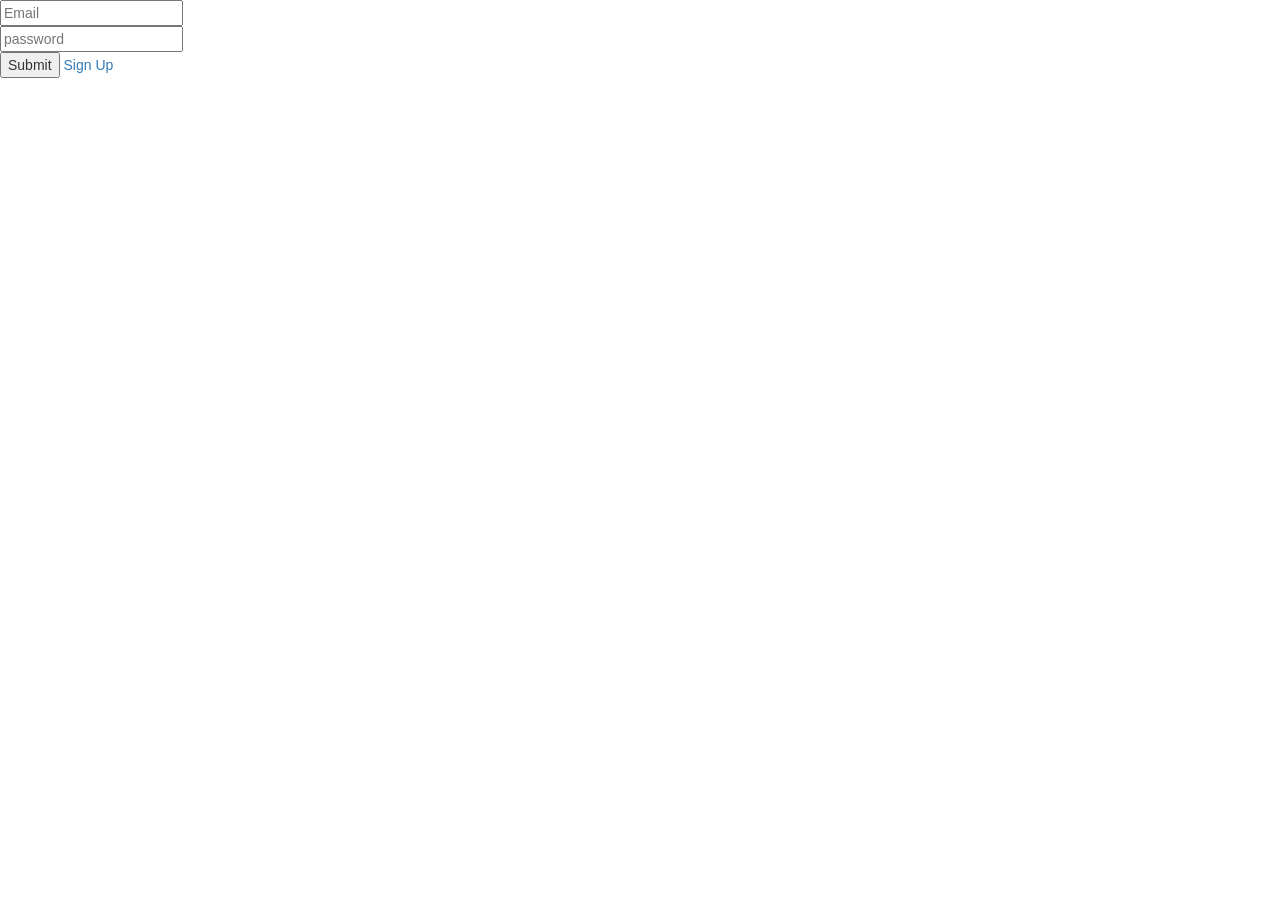
==== LoginForm/WebContent/Login.html @ a32a7ac8 "file added" ====
<!DOCTYPE html>

<html>
<head>
<meta charset="UTF-8">
<title>Login</title>
<link rel="stylesheet" href="https://maxcdn.bootstrapcdn.com/bootstrap/3.3.7/css/bootstrap.min.css">
<script src="https://ajax.googleapis.com/ajax/libs/jquery/3.2.1/jquery.min.js"></script>
<script src="https://maxcdn.bootstrapcdn.com/bootstrap/3.3.7/js/bootstrap.min.js"></script>

</head>
<body>
<form name ="myform" action="LoginC" method="post" >
<div><input type ="text" name="email" Placeholder="Email" required></div>
<div><input type ="password" name="password" Placeholder="password" required></div>
<input type="submit" value="Submit">
<a href="Signup.html">Sign Up</a>
</form>
</body>
</html>
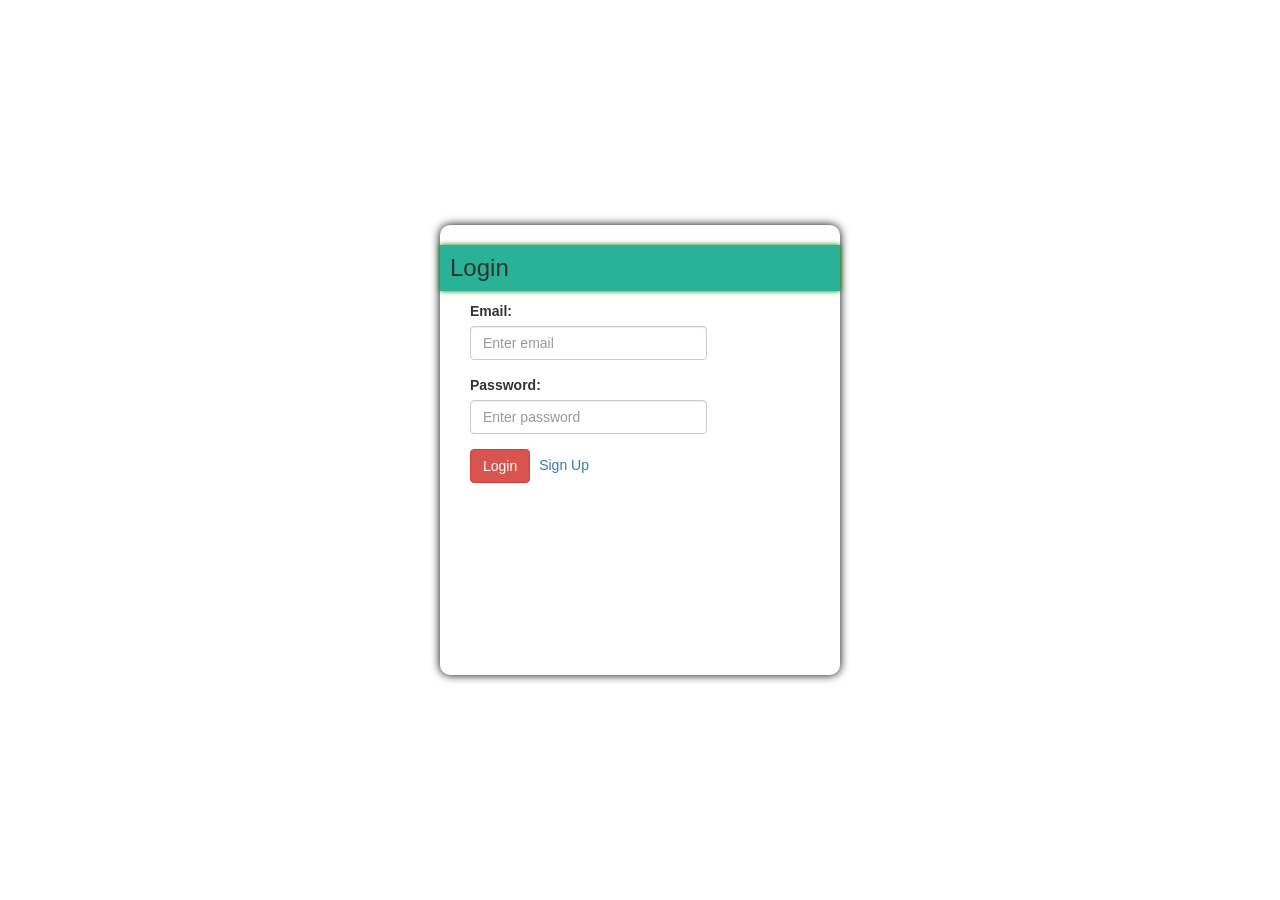
==== commit 330221d7: "commit" ====
--- a/LoginForm/WebContent/Login.html
+++ b/LoginForm/WebContent/Login.html
@@ -4,17 +4,66 @@
 <head>
 <meta charset="UTF-8">
 <title>Login</title>
+<link rel="stylesheet" type="text/css" href="css/form.css">
 <link rel="stylesheet" href="https://maxcdn.bootstrapcdn.com/bootstrap/3.3.7/css/bootstrap.min.css">
-<script src="https://ajax.googleapis.com/ajax/libs/jquery/3.2.1/jquery.min.js"></script>
-<script src="https://maxcdn.bootstrapcdn.com/bootstrap/3.3.7/js/bootstrap.min.js"></script>
+<script
+	src="https://ajax.googleapis.com/ajax/libs/jquery/3.2.1/jquery.min.js"></script>
+<script
+	src="https://maxcdn.bootstrapcdn.com/bootstrap/3.3.7/js/bootstrap.min.js"></script>
+<style>
 
+</style>
 </head>
 <body>
-<form name ="myform" action="LoginC" method="post" >
-<div><input type ="text" name="email" Placeholder="Email" required></div>
-<div><input type ="password" name="password" Placeholder="password" required></div>
-<input type="submit" value="Submit">
-<a href="Signup.html">Sign Up</a>
-</form>
+	<div class="Container">
+	<div class="row">
+			<div class="col-sm-12">
+		<h3>Login</h3>
+		</div>
+		</div>
+		<form name="myform" action="LoginC" method="post">
+			<!-- <div class="row">
+				<div class="col-sm-12"> -->
+
+					<!-- <div class="panel panel-success">
+						<div class="panel-heading">Login Page</div>
+						<div class="panel-body"> -->
+						<div class="row">
+							<div class="col-sm-8">
+								<div class="form-group">
+									
+										<label for="email">Email:</label>
+										 <input class="form-control"
+											type="email" name="email" Placeholder="Enter email" id="email"
+											required>
+									
+								</div>
+							</div>
+						</div>
+						<div class="row">
+							<div class="col-sm-8">
+								<div class="form-group">
+									<label for="pwd">Password:</label> <input type="password"
+										class="form-control" name="password" Placeholder="Enter password"
+										id="pwd" required>
+								</div>
+							</div>
+						</div>
+						
+						<button type="submit" class="btn btn-danger">Login</button>
+						<a href="Signup.html">Sign Up</a>
+					<!-- 	</div>
+					</div>
+				</div> -->
+			<!-- </div>
+			</div> -->
+			
+		</form>
+
+
+	</div>
+
+
 </body>
-</html>+</html>
+
--- a/LoginForm/WebContent/css/form.css
+++ b/LoginForm/WebContent/css/form.css
@@ -0,0 +1,32 @@
+.panel {
+	box-shadow: 0 0 50px black;
+}
+a {
+	margin: 5px;	
+}
+body{
+	color:#C9CAC8;
+}
+h3{
+	background-color:#2AB299 ;
+	padding-left:10px;
+	padding-top:10px;
+	padding-right:40px;
+	padding-bottom:10px;
+	box-shadow: 0 0 5px green;
+}
+form{
+	margin-left:30px;
+}
+.Container{
+	border-radius: 10px;
+	position:absolute;
+	margin: auto;
+	top: 0;
+	right: 0;
+	bottom: 0;
+	left: 0;
+	max-width: 400px;
+	max-height: 450px;
+	box-shadow: 0 0 10px black;
+}
